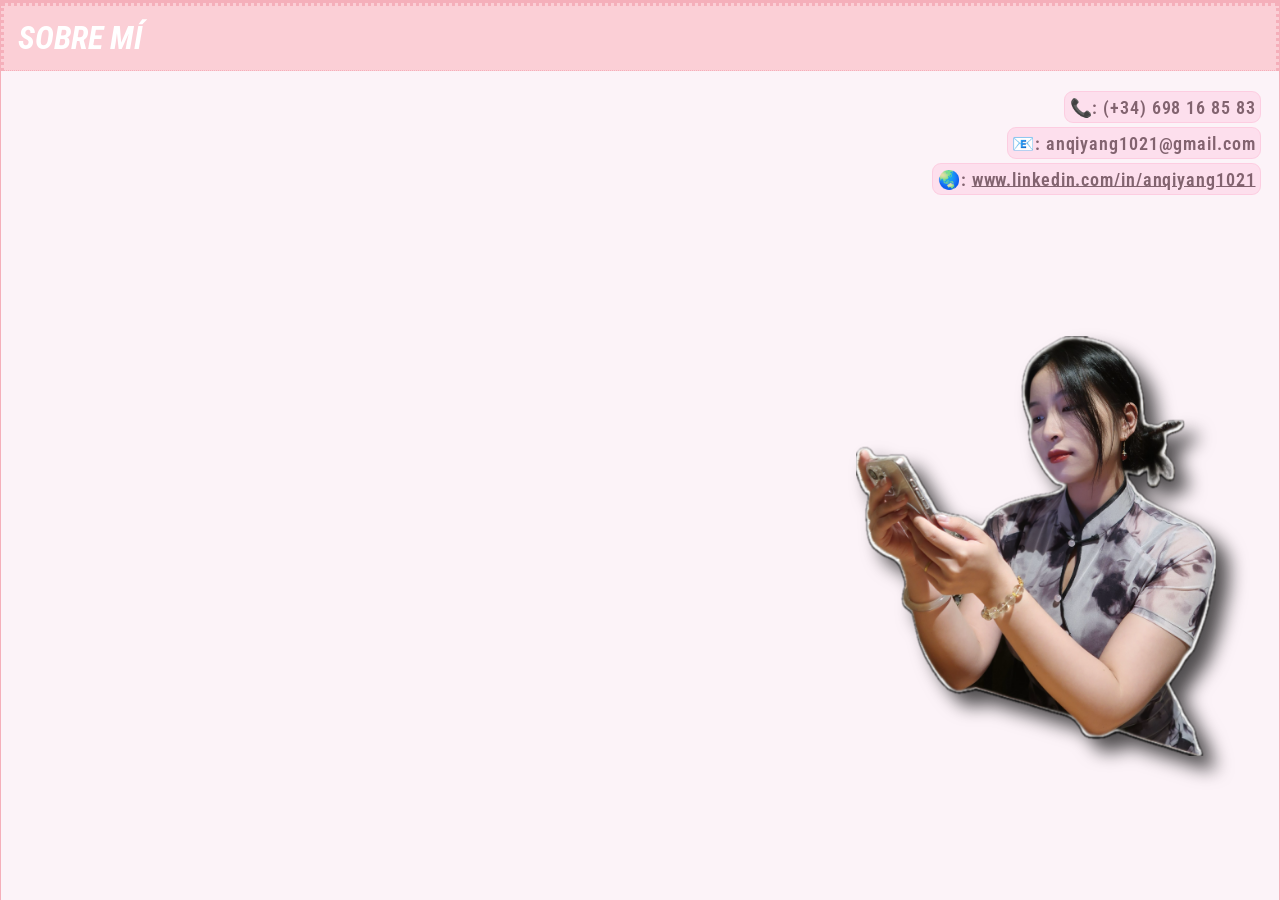
==== personal.profile.html @ 7064bcaa "first commit" ====
<!DOCTYPE html>
<html lang="en">
<head>
	<meta charset="UTF-8">
  <meta name="viewport" content="width=device-width, initial-scale=1.0">
  <title>Anqi Yang</title>

	<link rel="preconnect" href="https://fonts.googleapis.com">
	<link rel="preconnect" href="https://fonts.gstatic.com" crossorigin>
	<link href="https://fonts.googleapis.com/css2?family=Roboto+Condensed:ital,wght@0,100..900;1,100..900&display=swap" rel="stylesheet">
	<link rel="preconnect" href="https://fonts.googleapis.com">
	<link rel="preconnect" href="https://fonts.gstatic.com" crossorigin>
	<link href="https://fonts.googleapis.com/css2?family=DM+Serif+Text:ital@0;1&family=Roboto+Condensed:ital,wght@0,100..900;1,100..900&display=swap" rel="stylesheet">

	<link rel="stylesheet" href="styles/general.css">
	<link rel="stylesheet" href="styles/sidebar.css">
	<link rel="stylesheet" href="styles/sobremí.css">
	<link rel="stylesheet" href="styles/educación.css">
	<link rel="stylesheet" href="styles/experiencia.css">
	<link rel="stylesheet" href="styles/escritos.css">
	<link rel="stylesheet" href="styles/extraescolares.css">
	<link rel="stylesheet" href="styles/idiomas.css">
	<link rel="stylesheet" href="styles/skills.css">
	<link rel="stylesheet" href="styles/hobbies.css">
</head>

<body>
 <!--  
	<div class="sidebarcontainer"> 
		<div class=" sidebar">
			<div class="apartados">
				<a href="#me"> 
					<button>Sobre mí</button>
				</a>
			</div>
			
			<div class="apartados">
				<a href="#educación">
					<button>Formación académica</button>
				</a>
			</div>
				
			<div class="apartados">
				<a href="#idiomas">
					<button>Idiomas</button>
				</a>
			</div>	
				
			<div class="apartados">
				<a href="#experiencia">
					<button>Experiencia laboral</button>
				</a>
			</div>
				
			<div class="apartados">
				<a href="#trabajos">
					<button>Trabajos académicos</button>
				</a>
			</div>
				
			<div class="apartados">
				<a href="#actividades">
					<button>Actividades</button>
				</a> 
			</div>

			<div class="apartados">
				<a href="#hobbies">
					<button>Hobbies</button>
				</a> 
			</div>
		</div>
	</div>
	-->

	<div class="content"> 
		<div>
			<div class="header" id="me"> 
				SOBRE MÍ
			</div>

			<div class="yo">
				<div class="contact">
					<span class="contactBorder">📞: (+34) 698 16 85 83</span> 
					<br> <span class="contactBorder">📧: anqiyang1021@gmail.com</span> 
					<br> <span class="contactBorder">🌏: <a href="www.linkedin.com/in/anqiyang1021" target="_blank" class="colorLink">www.linkedin.com/in/anqiyang1021</a></span>
				</div>
		
				<div class="presentación">
					<div class="saludos">
						<div class="saludo">¡Hola! Soy Anqi Yang.</div>

						<div class="saludo">Actualmente, estoy estudiando en la Universidad de Barcelona el doble grado de ADE y DERECHO.</div>

						<div class="saludo">Tengo un especial interés por el mundo de la consultoría estratégica...</div>

						<div class="saludo">...en búsqueda de práctica de verano en alguna consultoría de Barcelona o Madrid...</div>
					</div>
					
					<div> 
						<img src="img/selfie.png" class="selfie">
					</div> 
				 
				</div>

			</div>
			 
		</div>

		<div>
			<div class="header" id="educación"> 
				FORMACIÓN ACADÉMICA
			</div>

			<div class="formación">
				<div class="UB"> 
					<div class="logo"> 
						<img src="img/logo UB.jpg" class="logoUB">
					</div>
			
					<div class="preview"> 
						<p class="title">
							UNIVERSIDAD DE BARCELONA
						</p>

						<p class="año"> 
							Septiembre 2022 - presente &#124; Barcelona, España
						</p>

						<p class="descripción"> 
							Doble grado de Administración de Empresas y Derecho.
						</p>

						<p class="logros"> 
							&#183; <span class="negrito">Matrícula de Honor</span> en Sociología. 
							<br> &#183; <span class="negrito">Sobresaliente</span> en Derecho de la Empresa y del Mercado, Recursos Humanos y Estadística II.
						</p>
					</div>
				</div>
				
				<div class="Eirís">
					<div class="logo"> 
						<img src="img/logo Eirís.jpg" class="logoEirís">
					</div>

					<div class="preview"> 
						<p class="title">
							COLEGIO INTERNACIONAL EIRÍS
						</p>

						<p class="año"> 
							Septiembre 2020 - Junio 2022 &#124; La Coruña, España
						</p>

						<p class="descripción"> 
							Bachillerato Internacional: Gestión empresarial (NS)
						</p>

						<p class="logros"> 
							&#183; Media ponderada de bachillerato: <span class="negrito">9,5/10</span>.
							<br> &#183; Calificación final del BI: <span class="negrito">40/45</span>.
						</p>
					</div>
				</div>
			</div>  
		</div>
		 
		<div>
			<div class="header" id="experiencia"> 
				EXPERIENCIA LABORAL
			</div>

			<div class="prácticas">
				<div class="work"> 
					<div class="job">
						<div class="encabezado">
							<img src="img/machi-logo.png" class="logo-machi">

							<div>
								<p class="title2">
								AUTÓNOMO DE BAZAR ORIENTAL
								</p>

								<p class="año">
									Agosto 2025 - Septiembre 2025 &#124; Arteixo, España
								</p>
							</div>

						</div>
						 
						<div class="preview-lab">
							<p class="descripción2">
								Asesora de tienda (jornada completa).
							</p>

							<p class="actividad">
								Fui responsable de la atención al cliente, gestión de caja y reposición de mercancía.
							</p>
						</div>

					</div>

					<div class="job">
						<div class="encabezado">
							<img src="img/machi-logo.png" class="logo-machi">

							<div>
								<p class="title2">
									MACHI MACHI
								</p>

								<p class="año">
									Septiembre 2024 - Noviembre 2024 &#124; Barcelona, España
								</p>

							</div>

						</div>

						<div class="preview-lab">
							<p class="descripción2">
								Dependienta y barista (jornada parcial).
							</p>

							<p class="actividad">
								Desempeñé las funciones de toma de comandas, atención al cliente, gestión del cobro y encargada de preparar las bebidas.
							</p>	 
						</div>
					</div>

				</div>

				 
				<div class="work">  
					<div class="job">
						<div class="encabezado">
							<img src="img/[base64].jpg" class="logo-trad">

							<div>
								<p class="title2">
									TRADUCTORA CHINO-ESPAÑOL
								</p>

								<p class="año">
									2023 – 2024 &#124; Barcelona, España
								</p>

							</div>

						</div>

						<div class="preview-lab">
							<p class="descripción2">
								Traductora y asistente en trámites diarios para emigrantes chinos (en mi tiempo libre).
							</p>	

							<p class="actividad">
								Ofrecí servicios de traducción en citas médicas, trámites bancarios, reuniones escolares, actos de compraventa de automóviles e inmuebles, etc.
							</p>
						</div>
					</div>	 

					<div class="job">
						<div class="encabezado">
							<img src="img/educacion-maestro-escuela-ilustracion-conocimiento-diseno-conceptual-feliz-libro-clase-vectorial_1013341-197085.jpg" class="logo-profe">

							<div>
								<p class="title2">
									PROFESORA DE ESPAÑOL
								</p>

								<p class="año">
									2023 – 2024 &#124; Barcelona, España
								</p>
							</div>

						</div>
 
						<div class="preview-lab">
							<p class="descripción2">
								Profesora de gramática y vocabulario básico de español (en mi tiempo libre).
							</p>

							<p class="actividad">
								Impartí clases de español a niños de primaria, recién llegados de China.
							</p>
						</div>
				
					</div>

				</div>
			</div>  
		</div>

		<div>
			<div class="header" id="trabajos"> 
				TRABAJOS ACADÉMICOS
			</div>
			<div class="pdf">  

				<!-- Tab links -->
				<div class="tab">
					<button class="tablinks" onclick="openWork(event, 'cotti')">Cotti Coffee</button>
					<button class="tablinks" onclick="openWork(event, 'ichiban')">Ichiban Ramen & Street Food</button>
					<button class="tablinks" onclick="openWork(event, 'starbucks')">Starbucks</button>
				</div>

				<!-- Tab content -->
				<div id="cotti" class="tabcontent">
					<h3 class="name">Cotti Coffee llega a España</h3>

					<div class="Work">
						<img src="img/Cotti Coffee.png" class="portal">

						<div class="identificación2">
							<span class="bold">Autores: </span> Xixi Tang, Xinyi Xu y Anqi Yang.
							<br> <span class="bold">Asignatura:</span> Dirección Estratégica
							<br> <span class="bold">Profesora:</span> 
							<br> <span class="bold">Año: </span> Diciembre 2025
							<br> <span class="bold">Calificación: </span> 10/10
							<br> <span class="bold">Textos completos en PDF: </span> 

							<div class="link">
								<a href="pdf/COTTI COFFEE LLEGA A ESPAÑA.pdf" target="_blank" class="colorLink">1. Caso: Cotti Coffee llega a España + Preguntas</a>
							</div>

							<div class="link">
								<a href="pdf/RÚBRICA Y SOLUCIÓN COTTI COFFEE-2.pdf" target="_blank" class="colorLink">2. Rúbrica + Bibliografía</a>
							</div>
							 
						</div>
					</div>

					<div class="notes">
						<span class="bold">Propuesta del caso: </span> 
						COTTI COFFEE consiguió abrir en tan solo el primer año desde su fundación 6.000 puntos de venta, principalmente, por franquicias. Sin embargo, a partir de 2024 se fueron cerrando progresivamente muchas de sus franquicias y se rumoreaba también que la empresa entraría en quiebra al acabar el año. En una situación tan crítica como esta, salieron beneficiados de los descuentos que ofrecían diversas plataformas de delivery chinas a sus consumidores, siendo estos descuentos coste cero para COTTI COFFEE. Actualmente, la alta dirección propone un nuevo sistema de franquicia: establecer una “sección” de COTTI COFFEE en tiendas de conveniencia, y están planteando también expandirse a mercados occidentales.

						<br> <br> <span class="bold">Justificación de la elección:</span>
						Decidimos escoger esta empresa porque el tema salió en un episodio de un Podcast titulado “La guerra del café 2025” (咖啡战争 2025). En ese Podcast salieron datos muy interesantes sobre COTTI COFFEE: uno, ese descuento que ofrecían las plataformas de delivery supuso la salvación de COTTI COFFEE; y dos, el nuevo sistema de franquicia permitió a COTTI COFFEE restablecer cierta reputación, pues consiguieron “tener 10.000 puntos”, y ese fue el mensaje con el que quisieron impactar al público intentando así cesar el rumor de su quiebra, pero muchos de ellos eran realmente “secciones” en tiendas de conveniencia.

					</div>
					 
				</div>

				<div id="ichiban" class="tabcontent">
					<h3 class="name">La creación de un Sistema de Cola Virtual (SCV) con ChatGPT-4 para Ichiban Ramen & Street Food</h3>
					
					<div class="Work">
						<img src="img/Ichiban.png" class="portal">

						<div class="identificación2">
							<span class="bold">Autores: </span> Xinlei Chen, Anna Doris Villegas Alegre, Aina Fernández García y Anqi Yang.
							<br> <span class="bold">Asignatura:</span> Marketing Estratégico (F1)
							<br> <span class="bold">Profesor:</span> Rubén Huertas
							<br> <span class="bold">Año: </span> Mayo 2025
							<br> <span class="bold">Calificación: </span> Escrito: 9/10; Presentación oral: 7/10; Media: 8/10
							
							<div class="link">
								<a href="pdf/ICHIBAN RAMEN-2.pdf" target="_blank" class="colorLink">1. Plan de Marketing para Ichiban Ramen & Street Food</a>
							</div> 

							<div class="link">
								<a href="pdf/Esquema-Ichiban.pdf" target="_blank" class="colorLink">2. Esquema inicial</a>
							</div>
						</div>
					</div>

					<div class="notes">
						<span class="bold">Observaciones: </span> 

						En este proyecto teníamos que emplear la IA, que de algún modo pudiera ayudar a una empresa de nuestro entorno a resolver un problema/dificultad que pudiera tener en ese momento.

						<br> <br> Nosotros, en vez de realizar algún cartel publicitario u otro medio de comunicación visual para promociar la empresa, nos hemos comprometido a hacer más creativo, y así surgió el SCV.

						<br> <br> Realizar la página web no fue realmente fácil, pues ninguno de nosotros teníamos conocimiento alguno de programación, y aunque se decidió usar el ChatGPT-4, se hicieron muchas pruebas y error
					</div>

				</div>

				<div id="starbucks" class="tabcontent">
					<h3 class="name">Starbucks</h3>
					
					<div class="Work">
						<img src="img/Starbucks.png" class="portal">

						<div class="identificación2">
							<span class="bold">Autora: </span> Anqi Yang
							<br> <span class="bold">Asignatura:</span> Gestión Empresarial (NS)
							<br> <span class="bold">Profesor:</span> Daniel Couto
							<br> <span class="bold">Año: </span> 2020 - 2022
							<br> <span class="bold">Calificación: </span> C

							<div class="link">
								<a href="pdf/MONOGRAFIA-Starbucks.pdf" target="_blank" class="colorLink">1. Monografía: La importancia de la gestión de cambio para la adaptación de Starbucks Corporation al Covid-19.</a>
							</div> 

						</div>
					</div>

					<div class="notes">
						<span class="bold">Observaciones: </span> 
					</div>

				</div>
			</div> 
		</div>

		<div>
			<div class="header" id="actividades"> 
				ACTIVIDADES EXTRAESCOLARES
			</div>

			<div class="actividades">
				<div class="extraescolar">
					<div class="actividadesLogo">
						<div>
							<img src="img/StartUB-Universitat-Barcelona.png" class="logo-startub">
						</div>
						
						<div>
							<img src="img/logo-unec-ub (1).png" class="logo-unecub">
						</div>
					</div>

					<div class="preview-act">
						<p class="title">
							University Nacional Entrepreneurship Competition (UNEC-UB)
						</p>

						<p class="año">
							19 febrero 2026 &#124; Barcelona, España
						</p>

						<p class="descripción2">
								Miembro del equipo “Share Bites”. 
							</p>

							<p class="actividad">
								&#183; Propuse la idea de negocio de crear una aplicación móvil en la cual permita a los particulares transaccionar los restos de productos alimenticios, que cumplan una serie de medidas de higiene y seguridad alimentaria.
								<br> &#183; Hice la labor fundamental de revisar toda la normativa relacionada con la comercialización de productos alimenticios para analizar la viabilidad de nuestra idea de negocio.
								<br> &#183; He colaborado con el resto del equipo en la investigación del mercado y presentación final del modelo de negocio.
							</p>	 
					</div>
				</div>

				<div class="extraescolar">
					<div class="actividadesLogo">
						<div>
							<img src="img/StartUB-Universitat-Barcelona.png" class="logo-startub">
						</div>
						
						<div>
							<img src="img/EIT-HEALTH-LOGO.png" class="logo-eit">
						</div>
					</div>

					<div class="preview-act">
						<p class="title">
							Innovation Day (iDay)
						</p>

						<p class="año">
							12 noviembre 2025 &#124; Barcelona, España
						</p>

						<p class="descripción2">
								Miembro del equipo “Samurai”.
							</p>

							<p class="actividad">
								&#183; Hemos propuesto un sistema de scoring con cancelación automática de citas, con el fin de penalizar aquel que no hace un uso responsable de los servicios de salud públicos.
								<br> &#183; En respuesta al reto propuesto por el Institut Català de la Salut (ICS), he aportado tanto la perspectiva del usuario como la de la Administración pública, para terminar de perfilar la solución a proponer.
								<br> &#183; He aportado mis conocimientos jurídicos a los que se tuvieron en cuenta a la hora de establecer la penalización del comportamiento irresponsable.
							</p>	 
					</div>
				</div>
				
				<div class="extraescolar">
					<div class="actividadesLogo">
						<div>
							<img src="img/esade-logo.png" class="logo-esade">
						</div>
						 
						<div>
							<img src="img/cuatrecasas-logo.png" class="logo-cuatrecasas">
						</div>
					</div>

					<div class="preview-act">
						<p class="title">
							The MUA Challenge (Máster Universitario en Abogacía y Procura)
						</p>

						<p class="año">
							1 marzo 2025 &#124; Barcelona, España
						</p>

						<p class="descripción2">
								Miembro del equipo “Clyneon Advocates”. 
							</p>

							<p class="actividad">
								&#183; Desempeñé el rol de abogada defensora (en la fase del interrogatorio de partes y peritos) en un litigio civil-mercantil sobre si las imágenes creadas con ChatGPT pueden tener protección legal.
								<br> &#183; He contribuido en la búsqueda de jurisprudencia y formulación de argumentos jurídicos de defensa.
							</p>	
					</div>
				</div>
			</div>
		</div>  

		<div>
			<div class="header" id="idiomas"> 
				IDIOMAS
			</div>

			<div class="idiomas"> 
				<div class="idiomas-grid">
					<div class="china">
						<img src="img/Flag_of_the_People's_Republic_of_China.svg.png">

						<div class="nivel">
							Nativo
						</div>
						 
					</div>  

					<div class="flag">
						<div class="españa"></div>

						<div class="nivel">
							Nativo
						</div>
						 
					</div>

					<div class="inglaterra">
						<img src="img/Flag_of_the_United_Kingdom_(1-2).svg.webp">

						<div class="nivel">
							6/7 en BI
						</div>

					</div>  

					<div class="flag">
						<div class="francia"></div>

						<div class="nivel">
							B1
						</div>
						 
					</div>

					<div class="galicia">
						<img src="img/Flag_of_Galicia.svg.png">

						<div class="nivel">
							Celga 4
						</div>
					</div>

					<div class="flag">
						<div class="cataluña"></div>

						<div class="nivel">
							Básico
						</div>
						 
					</div>

				</div>

				<div class="explicación">
					<!-- Tab links -->
					<div class="tab">
						<button class="tablinks2" onclick="openLang(event, 'china')">中文</button>
						<button class="tablinks2" onclick="openLang(event, 'espanol')">Español</button>
						<button class="tablinks2" onclick="openLang(event, 'ingles')">English</button>
						<button class="tablinks2" onclick="openLang(event, 'frances')">Français</button>
						<button class="tablinks2" onclick="openLang(event, 'gallego')">Galego</button>
						<button class="tablinks2" onclick="openLang(event, 'catalan')">Català</button>
					</div>

					<!-- Tab content -->
					<div id="china" class="tabcontent2">
						<h3 class="name">Cotti Coffee llega a España</h3>

						<div class="Lang">
							<div class="identificación">
								 
							</div>
					
						</div>

					</div>

					<div id="espanol" class="tabcontent2">
						<h3 class="name">La creación de un Sistema de Cola Virtual (SCV) con ChatGPT-4 para Ichiban Ramen & Street Food</h3>
						
						<div class="Lang">
							<div class="identificación">

							</div>
						</div>
 
					</div>

					<div id="ingles" class="tabcontent2">
						<h3 class="name">Cotti Coffee llega a España</h3>

						<div class="Lang">
							<div class="identificación">
								 
							</div>
					
						</div>
						
					</div>

					<div id="frances" class="tabcontent2">
						<h3 class="name">Cotti Coffee llega a España</h3>

						<div class="Lang">
							<div class="identificación">
								 
							</div>
					
						</div>
						
					</div>

					<div id="gallego" class="tabcontent2">
						<h3 class="name">Cotti Coffee llega a España</h3>

						<div class="Lang">
							<div class="identificación">
								 
							</div>
					
						</div>
						
					</div>

					<div id="catalan" class="tabcontent2">
						<h3 class="name">Cotti Coffee llega a España</h3>

						<div class="Lang">
							<div class="identificación">
								 
							</div>
					
						</div>
						
					</div>
 
				</div>

			</div>
		</div>

		<div>
			<div class="header" id="skills"> 
				HABILIDADES PERSONALES
			</div>

			<div class="capacidades">
				<div class="bloque">
					<div class="bloqueTitle">
						HERRAMIENTAS TECNOLÓGICAS
					</div>

					<span class="skillTitle">
						Microsoft 365: 
					</span>
					
					<div class="skillDesc">&#183; Word/PowerPoint/Excel.</div> 

					<span class="skillTitle">
						Digitales
					</span>
					
					<div class="skillDesc">&#183; Canva y Prezi.</div> 

					<span class="skillTitle">
						Para análisis de datos:  
					</span>
					
					<div class="skillDesc">&#183; R-commander, Programa MicroEconometria&copy;UB y Gretl (en proceso).</div> 

					<span class="skillTitle">
						Para desarrollo web:
					</span>
					
					<div class="skillDesc">&#183; Visual Studio Code (HTML y CSS).</div> 
 
				</div>

				<div class="bloque">
					<span class="bloqueTitle">
					SOFT SKILLS
					</span>

					<span class="skillTitle">
					RESOLUCIÓN DE PROBLEMAS
					</span>

					<div class="skillDesc">
						<span>En el i-Day se ha aplicado un sistema de problema-solución que consistía en <span class="bold2"> proponer una idea innovadora que solucionase un problema al que se enfrenta toda la sociedad.</span> En nuestro caso, el reto del ICS era bastante complejo, teniendo en cuenta que la salud pública es un servicio público. Además, cada grupo social tiene diferentes razones y motivos por los cuales no terminan atendiando a las citas. Y la propia institución puso un límite y es que la propuesta no puede formar parte de la app de La Meva Salut.</span> 
					</div>

					<br> <span class="skillTitle">
						TRABAJO EN EQUIPO
					</span>

					<div class="skillDesc">
						<span>Actividades en equipo nunca faltaron en mi proceso de formación y es realmente satisfactoria cuando tu equipo no es simplemente un grupo de personas. Estas actividades me enseñaron a<span class="bold2">  colaborar con personas provenientes diferentes orígenes, a escuchar sus ideas, a resolver los conflictos y a conseguir de manera conjunta el objetivo principal.</span></span> 
					</div>

					<br> <span class="skillTitle">
						LIDERAZGO
					</span>

					<div class="skillDesc">
						<span> <span class="bold2"> Soy una persona con compromiso y flexible,</span> es decir, mi comportamiento varía en función de las necesidades del equipo al que pertenezco en cada momento. Puedo liderar un equipo sin dirección, pero también puedo ser un miembro que trabaja al unísono con el equipo.</span> 
					</div>
				</div>

				<div class="bloque">
					<span class="bloqueTitle">
					OTRAS HABILIDADES
					</span>

					<span class="skillTitle">
					ESPÍRITU EMPRENDEDOR
					</span>

					<div class="skillDesc">
						<span> 
						En UNEC-UB, teníamos bastante autonomía en cuanto a la ideación del <span class="italic">startup</span>, solo que tenía que ser una propuesta relacionada con los ODS de la ONU. Desde "ShareBits" hemos seguido la siguiente estructura: <span class="bold2"> <span class="italic">brainstorming</span> de posibles ideas de negocio, selección de una de ellas en función del criterio de "Novedad", estudio de su viabilidad en cuanto a las posibles restricciones legales, ideación del modelo de negocio y finalmente, una presentación pitc. </span> 
						<br> También tuve la oportunidad escuchar las experiencias emprendedoras y muy inspiradoras de Claudia Herrero (cofundadora dde Mycrospace), Iris Vilà y Eduard Lisbona (fundadores de UGECE Agency), Carles García (directos y fundador de Scaleupventas) y Josep Coll (fundador de Red Points y cofundador de Repscan).</span> 
					</div>
					
					<br> <span class="skillTitle">
						CAPACIDADES DE ANÁLISIS
					</span>

					<div class="skillDesc">
						<span>Tanto en las actividades y proyectos en los que he participado como en los trabajos académicos, demuestran mis capacidades de análisis de datos, que es <span class="bold2">base fundamental para la toma de decisiones racionales.</span></span> 
					</div>
				</div>
				 
			</div> 

		</div> 

		<div>
			<div class="header" id="hobbies"> 
				HOBBIES
			</div>

			<div class="hobbies">
				<div class="subHobbies">
					<div class="dancer">💃</div>

					<div class="hobbyName" id="danza">
						DANZA
					</div>

				</div>

				<div class="subHobbies">
					<div>
						<img src="img/caligrafía.png" class="caligrafía">
					</div>

					<div class="hobbyName" id="caligrafía">
						CALIGRAFÍA CHINA
					</div>
					 
				</div>

				<div class="subHobbies">
					<div class="photo">
						<div class="camera">📷</div>
						<div class="cameraflash">📸</div>
					</div>

					<div class="hobbyName" id="foto">
						FOTOGRAFÍA
					</div>
				</div>

				<div class="hobbyDesc">
					<div class="hobbyEnca">
						BALLET 
					</div>

					<div class="hobbyText">
						<span class="subtitle">Años:  </span> 2012-2019 (7-8 años aprox.) 

						<br><span class="subtitle">Lugar:</span> Escuela Cinderella (Arteixo).

						<br><span class="subtitle"> Actividades realizadas: </span> 
						
						<div>
							<span class="hobbyText">&#183; Exámenes de la Royal Academy of Dance.</span> 
						</div>
						<div>
							<span class="hobbyText"> &#183; Coreografías para la Gala de Navidad y otros eventos.</span>
						</div>
						<div>
							<span class="hobbyText"> 	&#183; Competiciones y workshops en Lalín.</span>
						</div>
					</div>

					<div class="hobbyEnca">
						<br> BAILE MODERNO
					</div>

					<div class="hobbyText">
						<span class="subtitle">Años:  </span> 1-2 años aprox. 

						<br><span class="subtitle">Lugar:</span> Actividad extraescolar del ayuntamiento (Arteixo).

						<br><span class="subtitle"> Actividades realizadas: </span> 
						
						<div>
							<span class="hobbyText">&#183; Coreografías de multiples estilos: hip-hop, jazz, funk, k-pop, etc.</span> 
						</div>
					</div>

					<div class="hobbyEnca">
						<br> JAZZ, URBAN y K-POP
					</div>
			 
					<div class="hobbyText">
						<span class="subtitle">Años:  </span> 2022-2025 (2-3 años aprox.) 

						<br><span class="subtitle">Lugar:</span> <a href="https://www.instagram.com/j6dance?igsh=dW51dzR4MDJoZHlo" target="_blank" class="colorLink">J6 DANCE STUDIO</a>(BARCELONA).

						<br><span class="subtitle"> Actividades realizadas: </span> 
						
						<div>
							<span class="hobbyText">&#183; Coreografías cortas + grabación del resultado final.</span> 
						</div>
						<div>
							<span class="hobbyText"> &#183; Covers de coreografías de canciones de K-pop.</span>
						</div>
					</div>
				</div>

				<div class="hobbyDesc">
					<div class="hobbyEnca">
						CALIGRAFÍA CHINA
					</div>

					<div class="hobbyText">
						<span class="subtitle">Años:  </span> 2024-presente

						<br><span class="subtitle">Lugar:</span> <a href="https://www.instagram.com/huifentdcc?igsh=bGZyNWh4bTVpOGlp" target="_blank" class="colorLink">HUIFENG CALLIGRAPHY STUDIO</a> (BARCELONA).

						<br><span class="subtitle">Página web:  </span> 
						<div>
							<a href="https://www.huifengcalligraphy.com" target="_blank" class="colorLink">huifengcalligraphy.com</a>
						</div> 

						<span class="subtitle"> Actividades realizadas: </span> 
						
						<div>
							<span class="hobbyText">&#183; Clases de caligrafía de escritura regular (楷书, kǎi-shū).</span> 
						</div>

						<div>
							<span class="hobbyText">&#183; Escribir coplas o pareados: Coplas del Año Nuevo Chino (春联, chūn-lián). </span> 
						</div>
					</div>
				</div>

				<div class="hobbyDesc">
					<div class="hobbyEnca">
						FOTOGRAFÍA
					</div>

					<div class="hobbyText">
						<span class="subtitle">Años:  </span> 2025-presente

						<br><span class="subtitle"> Dispositivos: </span> 
						
						<div>
							<span class="hobbyText">&#183; Cámara mirrorless: Fujifilm X-S10.</span> 

							<br> <span class="hobbyText">&#183; Cámaras digitales (ccd y compactas): Canon g7x2, Canon ixus, Olympus y Casio.</span> 

							<br> <span class="hobbyText">&#183; Cámaras instantáneas de Fujifilm.</span> 

							<br> <span class="hobbyText">&#183; Cámara analógica réflex: Voigtländer Bessamatic.</span> 
						</div>

						<br><span class="subtitle">Motivación:</span> 
						 En verano de 2024 decidí buscar a  fotógrafas-universitarias de cada ciudad de China a la que visitaba para que me tomaran unas fotos de recuerdo, ya que yo misma era pésima en eso.
						
						<br> <br> Me impresionó la profesionalidad de una que había conocido en HangZhou (杭州). Trajo varios dispositivos para elegir, me enseñaba poses, me motivaba para que me sintiera lo más cómoda posible... 

						<br> <br> En fin, un servicio y unas fotos de calidad, incluso mejores que algunas agencias de la zona. 

						<br> <br> Me enamoré de su cámara Fujifilm X-S10 que, desgraciadamente, ya estaba descatalogada, pero en 2025 tuve la oportunidad de comprármela de segunda mano. 
						
						<br> <br> Y así empecé con la fotografía. 
 
					</div>
				</div>
				 

			</div> 

		</div> 

	</div>


	<script src="tabs.js">
	
	</script>
  	
</body>
</html>
---- styles/general.css ----
body {
	margin: 0px;  /* removes default style */
	box-sizing: border-box;
}

* {font-family: Roboto Condensed}

p {margin: 0px;}
---- styles/sidebar.css ----
.sidebarcontainer {
  display: flex;
	flex-shrink: 0;  /* makes sure that content is not cut off in a smaller browser window */
}

.sidebar {
	display: flex; 
	flex-direction: column;
	justify-content: space-between;
	right: 0; 
	top: 0; 
	bottom: 0; 
	width: 100px; 
	position: fixed;
	}

	.apartados {
		flex: 1; /* Take up the remaining space */
	}

	.sidebar div button {
		border: 0; 
		width: 100%; 
		height: 100%;
		background-color: rgb(251, 207, 214);
		font-size: 18px;
		font-weight: 500;
		color: white;
	}

	.sidebar button:hover {
		background-color: rgb(250, 179, 191);
		transition: 0.15s;
	}
---- styles/sobremí.css ----
.header {
  background-color: rgb(251, 207, 214);
  color: white;
  padding: 1.5vh; 
  font-size: 3.5vh;
  font-weight: 700;
  font-style: oblique;
  border-color: rgb(245, 175, 186); 
  border-style: dotted; 
  border-bottom-width: 1px;
}

/*
.content {
  padding-right: 100px;
	}
*/

.content {
  width: 100%;
  height: 100vh;
  overflow-y: scroll;
  scroll-snap-type: y mandatory; 
  
}

.content > div {
  min-height: 100vh;
  scroll-snap-align: start;
  display: flex;
  flex-direction: column;
  background-color: rgb(252, 243, 248);
  border-color: rgb(245, 175, 186); 
  border-style: solid; 
  border-left-width: 0.5px; 
  border-right-width: 0.5px;
}


.presentación, 
.formación,
.idiomas,
.skills,
.hobbies {
  padding: 1vh 2vh;
}

/* CSS presentación */

.yo {
  display: flex;
  flex-direction: column;
  justify-content: center;
}
.presentación {
  display: flex;
  justify-content: space-between;
  align-items: center;
  height: 72vh;
}

.saludos {
  flex: 1; 
  position: relative; 
  display: flex;
  flex-direction: column;
  justify-content: center;
  align-items: center;
}
 
.saludo {
  text-align: center;
  position: absolute;
  color:rgb(251, 140, 182);
  font-weight: 400;
  font-family: DM Serif Text;
  font-style: italic;
  word-spacing: 2vh;
  animation: aparecer 10s infinite;
  font-size: 9vh;
  opacity: 0;
  margin-left: 3vh;
  margin-right: 3vh;
}
 
.saludo:nth-child(1) { animation-delay: 0s; }
.saludo:nth-child(2) { animation-delay: 2.5s; }
.saludo:nth-child(3) { animation-delay: 5s; }
.saludo:nth-child(4) { animation-delay: 7.5s; }

@keyframes aparecer {
  0%  { opacity: 0; }
  5%  { opacity: 1; }
  10% { opacity: 1; }
  20% { opacity: 1; }
  28% { opacity: 0; }
  60% { opacity: 0; }
  100% { opacity: 0; }
}

.contact {
  font-size: 2vh;
  color: rgb(130, 99, 111);
  font-weight: 600;
  letter-spacing: 0.1vh;
  text-align: right;
  line-height: 4vh;
  margin: 2vh; 
}

.contactBorder{
  border-width: 0.2vh;
  border-style: solid;
  border-radius: 1vh;
  border-color: rgba(251, 140, 183, 0.22);
  background-color: rgba(251, 140, 183, 0.188);
  padding: 0.5vh;

}

.selfie {
  width: 40vh; 
  margin-right: 5vh;
  filter: drop-shadow(1.5vh 1.5vh 1vh rgba(0, 0, 0, 0.688));
}

@media (max-width: 600px) {
  .selfie {
    width: 30vh; 
    margin-top: 2vh;
    margin-bottom: 2vh;
  }

  .saludo {
    font-size: 3.2vh;
    width: 40vh;
  }

  .presentación {
    flex-direction: column;
  }

  .contact {
    font-size: 1.6vh;
  }
  
}
---- styles/educación.css ----
/* CSS educación */

.formación {
  display: flex;
  flex-direction: column;
  justify-content: center;
  align-items: center;
  vertical-align: middle;
  text-align: center;
}

.UB, 
.Eirís {
  display: flex;
  flex-direction: column;
  justify-content: center;
  align-items: center;
  padding: 2vh 2vh; 
}

.preview {
  display: inline-block;
  padding-top: 2vh;
  min-width: 80vh;
}

.logo {
  display: inline-block;
  align-items: center;
}

.logoUB,
.logoEirís {
  width: 10vh;
  border-radius: 20px;
}

.title {
  font-weight: 700; 
  font-size: 3vh;
  margin-bottom: 2vh;
}

.año {
  font-style: italic;
  font-size: 2vh; 
  margin-bottom: 6px;
  color: rgb(130, 99, 111);
}

.descripción {
  font-size: 2.5vh; 
  font-weight: 500;
  color: rgb(247, 133, 178);
  background-color: rgb(249, 219, 231); 
  border-radius: 6px;
  margin-bottom: 2vh;
  padding: 2vh 2vh;
  margin-top: 2vh; 
}

.logros {
  background-color: rgb(249, 219, 231); 
  border-radius: 6px;
  margin-bottom: 2vh;
  font-size: 2.2vh; 
  font-weight: 400;
  color: rgb(130, 99, 111);
  padding: 1vh;
}

.negrito {
  font-weight: 600;
}

@media (max-width: 600px) {
  .preview {
    min-width: 38vh;
}  
}
---- styles/experiencia.css ----
/* CSS experiencia laboral */

.prácticas {
  display: flex;
  flex-direction: column;
  justify-content: space-evenly;
  align-items: center;
  min-height: 100vh; 

}

.encabezado {
  display: flex;
  justify-content: flex-start;
  align-items: flex-start;
  vertical-align: top;
  margin-top: 2vh;
}

.job {
  text-align: left;
  padding-left: 3vh;
  padding-right: 3vh;
  padding-bottom: 3vh;
  display: flex;
  flex-direction: column;
  justify-content: flex-start;
}


.work {
  display: flex;
  flex-direction: column;
  justify-content: space-between;
  align-items:left;
}
  

.logo-machi {
  width: 9vh;
  display: inline-block;
  padding-right: 2vh;
 
}

.logo-profe {
  width: 12vh;
  display: inline-block;
  border-radius: 40px;
  mix-blend-mode: multiply;
}

.logo-trad {
  width: 12vh;
  display: inline-block;
  border-radius: 40px;
  mix-blend-mode: multiply;
}

.preview-lab {
  vertical-align: top;
  flex: auto;
  max-width: 90vh;
}

.title2 {
  font-weight: 700; 
  font-size: 3vh;
  margin-bottom: 1vh;
}

.descripción2{
  font-size: 2vh; 
  font-weight: 500;
  color: rgb(247, 133, 178);
  background-color: rgb(249, 219, 231); 
  border-radius: 6px;
  margin-bottom: 2vh;
  padding: 1vh 1vh;
  margin-top: 2vh; 
}

.actividad {
  background-color: rgb(249, 219, 231); 
  border-radius: 6px;
  padding: 1vh 1vh;
  font-size: 2vh; 
  font-weight: 400;
  color: rgb(130, 99, 111);
  text-align: justify;
  text-justify: inter-word;
}

@media (max-width: 600px) {
  .prácticas {
    flex-direction: column;
}  
}
---- styles/escritos.css ----
.pdf {
  height: auto; 
}

.tablinks {
  font-size: 2vh;
  color: rgb(251, 140, 183);
  font-weight: 700;
  word-spacing: 0.2vh;
  letter-spacing: 0.25vh;
}

.name {
  color: rgb(130, 99, 111);
  font-size: 3vh;
  text-decoration: underline;
  font-style: italic;
  text-align: justify;
  text-justify: inter-word;
}

.bold {
  color: rgb(83, 62, 70);
  font-size: 2.5vh;
  font-weight: 500;
}

.identificación2 {
  color:rgba(86, 66, 74, 0.62);
  font-weight: 700;
  margin-left: 3vh; 
  letter-spacing: 0.15vh;
  line-height: 4vh;
  text-align: justify;
  text-justify: inter-word; /*sin el text-align no funciona*/
}

.portal {
  width: 30vh;
  margin-bottom: 2vh;
}

.Work {
  display: flex;
  justify-content: flex-start;
  align-items: start;
}

.link {
  color:rgb(130, 99, 111);
  margin-left: 3vh;
  font-size: 2vh;
}

.notes {
  color:rgb(126, 88, 103);
  text-align: justify;
  text-justify: inter-word;
  font-size: 2.5vh;
  padding-bottom: 2vh;
}

.colorLink {
  color:rgb(130, 99, 111);
}

/* Style the tab */
.tab {
  overflow: hidden;
  border: 0.3vh solid rgba(245, 175, 185, 0.206);
  background-color: rgba(251, 140, 183, 0.22);
  padding-top: 1vh; 
  padding-left: 1vh;
}

/* Style the buttons that are used to open the tab content */
.tab button {
  background-color: inherit;
  float: left;
  border: none;
  outline: none;
  cursor: pointer;
  padding: 1vh 2vh;
  transition: 0.3s;
  border-top-left-radius: 2vh;
  border-top-right-radius: 2vh;

}

/* Change background color of buttons on hover */
.tab button:hover {
  background-color: rgba(251, 140, 183, 0.378);
  box-shadow: 0 1vh 2vh 0 rgba(251, 140, 183, 0.858)
}

/* Create an active/current tablink class */
.tab button.active {
  background-color: rgba(248, 172, 201, 0.109);
}

/* Style the tab content */
.tabcontent {
  display: none;
  padding: 1vh 3vh;
  border: 1px solid rgba(248, 172, 201, 0.076);
  border-top: none;
  height: fit-content; 
}

/*Full page tabs*/
#cotti {background-color: rgba(248, 172, 201, 0.109); display: flex;}
#ichiban {background-color: rgba(248, 172, 201, 0.109); display: flex;}
#starbucks {background-color: rgba(248, 172, 201, 0.109); display: flex;}

@media (max-width: 600px) {
  .tab {
    display: flex;
    flex-direction: column;
  }

  .Work {
    flex-direction: column;
    align-items:center;
}

  .notes {
    margin-top: 2vh;
    font-size: 2.5vh;
  }

  .identificación2 {
    font-size: 2.2vh;
    margin-left: 0; 
  }

  .name {
    text-align: center;
  }

  #cotti,
  #ichiban, 
  #starbucks {
    justify-items: center;
  }
}
---- styles/extraescolares.css ----
/* CSS actividades */ 

.actividades {
  display: flex;
  justify-content: center;
  align-items: center;
  flex-shrink: initial;
  width: auto;
  height: auto;
  margin-top: 2vh;
  margin-bottom: 2vh;
}

.extraescolar {
  display: flex;
  flex-direction: column;
  justify-content: space-between;
  align-items: stretch;
  
}

.actividadesLogo {
  height: 24vh;
  display: flex;
  flex-direction: column;
  justify-content: center; 
  text-align: center; /*Centra un div horizontalmente */
  margin: 1vh 3vh; 
  background-color: rgb(249, 219, 231); 
  border-radius: 20px;
}

.preview-act {
  height: 98vh;
  text-align: center; /*Centra un div horizontalmente */
  margin: 1vh 3vh; 
  overflow: hidden;
  background-color: rgb(249, 219, 231);
  border-radius: 20px;
  padding: 2vh 2vh;
}

.logo-startub {
  width: 22vh; 
}

.logo-unecub {
  width: 22vh; 
  mix-blend-mode: multiply; 
}

.logo-eit {
  width: 22vh; 

}

.logo-esade {
  width: 22vh; 
  mix-blend-mode: multiply; /* Elimina el fondo blanco */
}

.logo-cuatrecasas {
  width: 25vh; 
  mix-blend-mode: multiply;
}
 
.descripción-act {
  font-size: 15px; 
  font-weight: 500;
  color: rgb(247, 133, 178);
}

@media (max-width: 600px) {
   .actividades {
    flex-direction: column;
   }

   .preview-act {
    height: max-content;
   }

   .año,
   .descripción2,
   .actividad {
    font-size: 2.5vh;
   }


}
---- styles/idiomas.css ----
/* CSS Idiomas */

.idiomas {
  display: flex;
  flex-direction: row;
  justify-content: space-between;
  align-items: top; 
  height: auto;
}

.idiomas-grid {
  display: flex;
  flex-direction: column;
  align-items: flex-start;
}

.flag,
.inglaterra, 
.china,
.galicia {
  margin: 2vh; 
}

.flag {
  display: flex;
  flex-direction: column;
  justify-content: center;
  align-items: center;
}

.china {
  display: flex;
  flex-direction: column;
  justify-content: center;
  align-items: center;
}

.inglaterra {
  display: flex;
  flex-direction: column;
  justify-content: center;
  align-items: center;
}

.galicia {
  display: flex;
  flex-direction: column;
  justify-content: center;
  align-items: center;
}

.china img {
  width: 12vh;
  height: 7.2vh;
}

.españa { 
  width: 12vh;
  height: 7.2vh;
  background: linear-gradient(#ae0d12 2.4vh, #fabe00 2.4vh 4.8vh, #ae0d12 4.8vh) 
}

.inglaterra img { 
   width: 12vh;
  height: 7.2vh;
}

.francia { 
  width: 12vh;
  height: 7.2vh;
  background: linear-gradient(to right, rgb(0, 0, 145) 4vh, rgb(255, 255, 255) 4vh 8vh, rgb(225, 0, 15) 8vh)
}

.galicia img { 
  width: 12vh;
  height: 7.2vh;
}

.cataluña {
  width: 12vh;
  height: 7.2vh;
  background: linear-gradient(rgb(252, 221, 9) 0.8vh, rgb(218, 18, 26) 0.8vh 1.6vh, rgb(252, 221, 9) 1.6vh 2.4vh, rgb(218, 18, 26) 2.4vh 3.2vh, rgb(252, 221, 9) 3.2vh 4vh, rgb(218, 18, 26) 4vh 4.8vh, rgb(252, 221, 9) 4.8vh 5.6vh, rgb(218, 18, 26) 5.6vh 6.4vh, rgb(252, 221, 9) 6.4vh 7.2vh) 
}


.nivel {
  font-size: 3vh;
  margin-top: 1vh; 
  min-width: 12vh;
  text-align: center;
  font-weight: 400;
  background-color: rgb(249, 219, 231); 
  border-radius: 6px;
  border-style: dashed;
  color: rgb(247, 133, 178);
}

.explicación {
  flex: 1; 
  margin: 2vh 0vh; 
  padding: 1vh;
  height: inherit; 
}



.tablinks2 {
  font-size: 2vh;
  color: rgb(251, 140, 183);
  font-weight: 700;
  word-spacing: 0.2vh;
  letter-spacing: 0.25vh;
  margin-bottom: -0.5vh ;
}

.name {
  color: rgb(130, 99, 111);
  font-size: 3vh;
  text-decoration: underline;
  font-style: italic;
  text-align: justify;
  text-justify: inter-word;
}

.bold {
  color: rgb(83, 62, 70);
  font-size: 2.5vh;
  font-weight: 500;
}

.identificación {
  color:rgba(86, 66, 74, 0.62);
  margin-left: 2vh;
  font-weight: 700;
  letter-spacing: 0.15vh;
  line-height: 4vh;
  text-align: justify;
  text-justify: inter-word; /*sin el text-align no funciona*/
}

.portal {
  width: 30vh;
  margin-bottom: 2vh;
}

.Lang {
  display: flex;
  justify-content: flex-start;
  align-items: start;
}

.link {
  color:rgb(130, 99, 111);
  margin-left: 3vh;
  font-size: 2vh;
}

.colorLink {
  color:rgb(130, 99, 111);
}

/* Style the tab */
.tab {
  overflow: hidden;
  border: 0.3vh solid rgba(245, 175, 185, 0.206);
  background-color: rgba(251, 140, 183, 0.22);
  margin: -1vh -2vh;
  padding-top: 1vh; 
  display: flex;
  
}

/* Style the buttons that are used to open the tab content */
.tab button {
  background-color: inherit;
  float: left;
  border: none;
  outline: none;
  cursor: pointer;
  padding: 2vh 2vh;
  transition: 0.3s;
  border-top-left-radius: 2vh;
  border-top-right-radius: 2vh;
  flex-shrink: 0; /*Prevent shrinking*/

}

/* Change background color of buttons on hover */
.tab button:hover {
  background-color: rgba(251, 140, 183, 0.378);
  box-shadow: 0 1vh 2vh 0 rgba(251, 140, 183, 0.858)
}

/* Create an active/current tablink class */
.tab button.active {
  background-color: rgba(248, 172, 201, 0.109);
}

/* Style the tab content */
.tabcontent2 {
  display: none;
  padding: 1vh 4vh;
  border: 1px solid rgba(248, 172, 201, 0.076);
  border-top: none;
  margin: 1vh -2vh; 
  height: max-content;
}

/*Full page tabs*/
#china {background-color: rgba(248, 172, 201, 0.109);}
#espanol {background-color: rgba(248, 172, 201, 0.109);}
#ingles {background-color: rgba(248, 172, 201, 0.109);}
#frances {background-color: rgba(248, 172, 201, 0.109);}
#gallego {background-color: rgba(248, 172, 201, 0.109);}
#catalan {background-color: rgba(248, 172, 201, 0.109);}
---- styles/skills.css ----
.bloque {
  display: flex;
  flex-direction: column;
  justify-content: center;
  align-items: flex-start;
  padding: 1vh 2vh;
  margin: 2vh; 
  letter-spacing: 0.15vh;
  border-width: 0.15vh;
  border-style: solid;
  border-radius: 2vh;
  background-color: rgba(248, 172, 201, 0.12);
  border-color: rgb(248, 172, 201);
  width: auto;
  height: auto;
 }

 .bloqueTitle {
  font-style: italic;
  color: rgba(248, 77, 143, 0.613);
  line-height: 4vh;
  margin-bottom: 3vh;
  font-size: 3vh;
  font-weight: 700;
  text-transform: uppercase;
  align-self: center; /* modificar align del elemento concreto */
 }

 .skillTitle {
  font-style: bold;
  color: rgb(105, 76, 87);
  line-height: 4vh;
  font-size: 2.5vh;
  font-weight: 600;
  text-transform: uppercase; /* poner mayúscula */
 }

 .skillDesc {
  color: rgb(130, 76, 97);
  line-height: 3vh;
  font-weight: 400;
  font-size: 2.2vh;
  padding-right: 1vh;
  padding-left: 1.5vh;
  text-align: justify;
  text-justify: inter-word;
 }

 .bold2 {
  font-weight: 800;
 }

 .italic {
  font-style: italic;
 }
---- styles/hobbies.css ----
/* CSS hobbies */

.hobbies {
  display: grid; 
  grid-template-columns: 1fr 1fr 1fr;
  justify-items: center;
}

.dancer {
  font-size: 9vh;
  display: inline-block; 
  animation: danceMove 0.9s infinite;
  margin-top: 4vh;
}

@keyframes danceMove {
  0% { transform: translateY(0) rotate(0deg); }
  25% { transform: translateY(-20px) rotate(-10deg); }
  50% { transform: translateY(0) rotate(0deg); }
  75% { transform: translateY(-20px) rotate(10deg); }
  100% { transform: translateY(0) rotate(0deg); }
}

.photo {
  position: relative;
  margin-top: -13vh;
}

.camera {
  font-size: 10vh;
  position: absolute;
  animation: shoot 1s infinite;
  margin-left: -5vh;
}

.cameraflash {
  position: absolute;
  font-size: 10vh;
  animation: shoot2 1s infinite;
  margin-left: -5vh;
}

@keyframes shoot {
  0% {opacity: 1;}
  100% {opacity: 1;}
}

@keyframes shoot2 {
  0% {opacity: 0;}
  100% {opacity: 1;}
}

.caligrafía {
  width: 11vh; 
  border-radius: 40px;
  margin-top: 3vh;
}

.subHobbies {
  display: flex;
  flex-direction: column;
  justify-content: space-evenly;
  align-items: center;
  height: 30vh; 
}

.hobbyName {
  font-size: 2.5vh;
  font-weight: 600;
  color: rgb(248, 172, 201);
  border-style: solid;
  padding: 0.5vh;
  border-radius: 1vh;
  background-color: rgba(248, 172, 201, 0.12);
}

#caligrafía {margin-top: 2vh;}
#foto {margin-bottom: -14.5vh;}


.hobbyDesc {
  display: flex;
  flex-direction: column;
  justify-content: flex-start;
  align-items: flex-start;
  padding: 1vh;
  letter-spacing: 0.15vh;
  border-width: 0.15vh;
  border-style: solid;
  border-radius: 2vh;
  background-color: rgba(248, 172, 201, 0.12);
  border-color: rgb(248, 172, 201);
  width: auto;
  margin-left: 1vh;
  margin-right: 1vh;
  height: auto;
}

.hobbyEnca {
  color: rgb(130, 99, 111);
  line-height: 2vh;
  font-size: 2.5vh;
  font-weight: 600;
}
.subtitle {
  font-style: bold;
  color: rgb(105, 76, 87);
  line-height: 2.5vh;
  font-size: 2vh;
  font-weight: 600;
}

.hobbyText {
  color: rgb(130, 99, 111);
  line-height: 2.5vh;
  font-weight: 400;
  font-size: 2vh;
  padding-right: 1vh;
  padding-left: 0.8vh;
}

.hobbyText > div {
  padding-left: 2vh;
}

@media (max-width: 600px) {
  .hobbies {
    grid-template-columns: 1fr;
  }

  


}
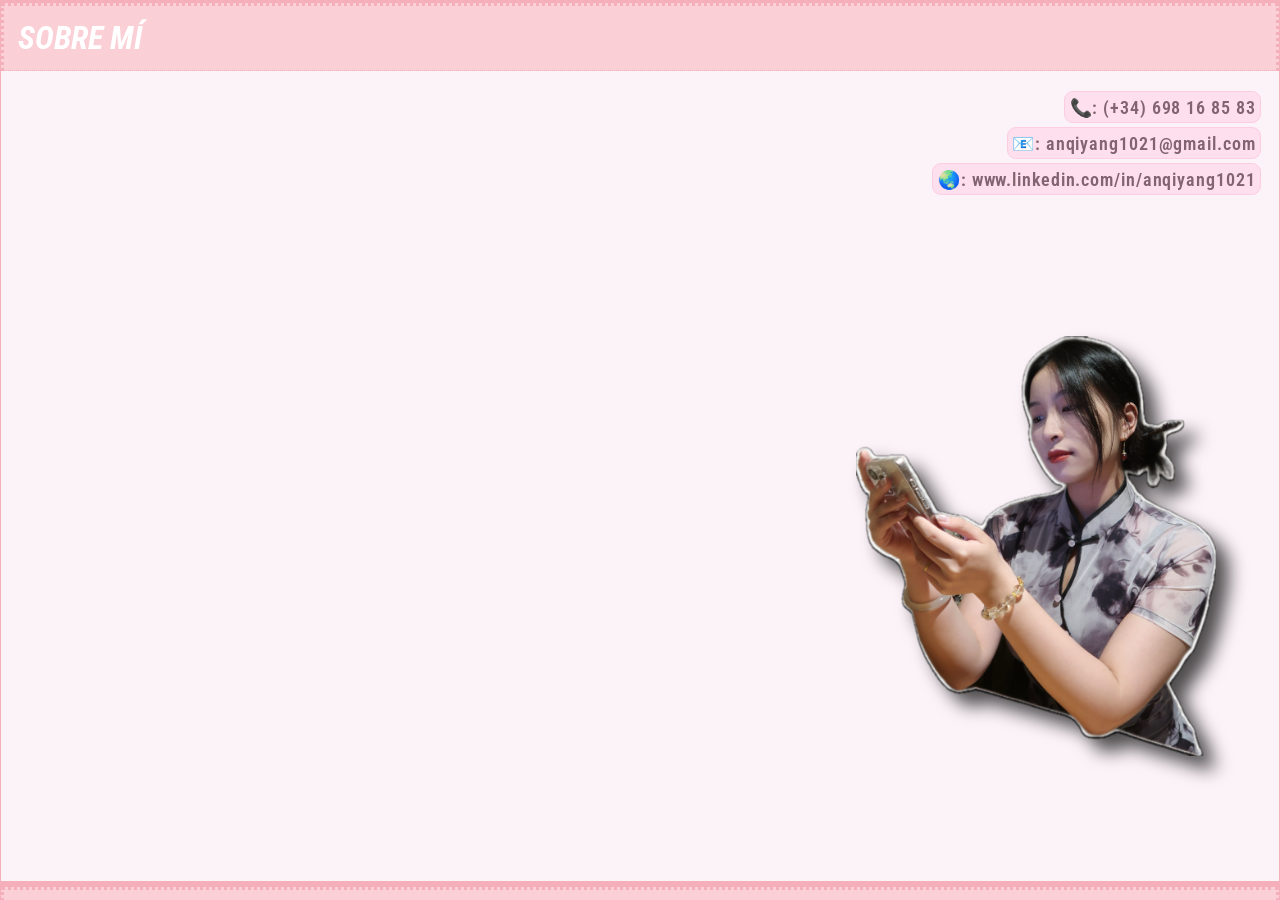
==== commit 0e0fd7b0: "actualización" ====
--- a/personal.profile.html
+++ b/personal.profile.html
@@ -317,7 +317,7 @@
 							<br> <span class="bold">Asignatura:</span> Dirección Estratégica
 							<br> <span class="bold">Profesora:</span> 
 							<br> <span class="bold">Año: </span> Diciembre 2025
-							<br> <span class="bold">Calificación: </span> 10/10
+							<!-- <br> <span class="bold">Calificación: </span> 10/10 -->
 							<br> <span class="bold">Textos completos en PDF: </span> 
 
 							<div class="link">
@@ -353,14 +353,18 @@
 							<br> <span class="bold">Asignatura:</span> Marketing Estratégico (F1)
 							<br> <span class="bold">Profesor:</span> Rubén Huertas
 							<br> <span class="bold">Año: </span> Mayo 2025
-							<br> <span class="bold">Calificación: </span> Escrito: 9/10; Presentación oral: 7/10; Media: 8/10
+							<!-- <br> <span class="bold">Calificación: </span> Escrito: 9/10; Presentación oral: 7/10; Media: 8/10 -->
 							
 							<div class="link">
 								<a href="pdf/ICHIBAN RAMEN-2.pdf" target="_blank" class="colorLink">1. Plan de Marketing para Ichiban Ramen & Street Food</a>
 							</div> 
 
 							<div class="link">
-								<a href="pdf/Esquema-Ichiban.pdf" target="_blank" class="colorLink">2. Esquema inicial</a>
+								<a href="https://prezi.com/view/CVtUD4smCeEt56hmKgfv/?referral_token=scSTOtlnB3FN" target="_blank" class="colorLink">2. Presentación Prezi</a>
+							</div> 
+
+							<div class="link">
+								<a href="pdf/Esquema-Ichiban.pdf" target="_blank" class="colorLink">3. Esquema inicial</a>
 							</div>
 						</div>
 					</div>
@@ -368,11 +372,16 @@
 					<div class="notes">
 						<span class="bold">Observaciones: </span> 
 
-						En este proyecto teníamos que emplear la IA, que de algún modo pudiera ayudar a una empresa de nuestro entorno a resolver un problema/dificultad que pudiera tener en ese momento.
-
-						<br> <br> Nosotros, en vez de realizar algún cartel publicitario u otro medio de comunicación visual para promociar la empresa, nos hemos comprometido a hacer más creativo, y así surgió el SCV.
-
-						<br> <br> Realizar la página web no fue realmente fácil, pues ninguno de nosotros teníamos conocimiento alguno de programación, y aunque se decidió usar el ChatGPT-4, se hicieron muchas pruebas y error
+						En este proyecto teníamos que emplear la IA, que de algún modo pudiera ayudar a una empresa de nuestro entorno a resolver un problema o dificultad que pudiera tener en ese momento.
+
+						<br> <br> Nosotros, en vez de realizar algún cartel publicitario u otro medio de comunicación visual para promociar la empresa, nos hemos comprometido a hacer más creativo, y así surgió el Sistema de Cola Virtual (SCV), inspirado en un sistema análogo que había visto usar en algunos restaurantes de China.
+
+						<br> <br> Realizarlo no fue realmente fácil, pues ninguno de nosotros teníamos conocimiento alguno de programación, y aunque se decidió usar el ChatGPT-4, se hicieron muchos intentos para que los prompts fueran cada vez más específicos y así, obtener unos códigos que pudiera construir el SCV tal y cómo lo queríamos.  
+
+						<br> <br> En cuanto a la información empleada para la elaboración de este Plan de Marketing, hemos revisado primero sus publicaciones de Instagram y después, le hicimos al jefe una entrevista para conocer mejor el funcionamiento de su restaurante. Y todo ello, basándonos en un esquema inicial que habíamos elaborado previamente para saber qué datos íbamos a necesitar. 
+
+						<br> <br> Y finalmente, otro punto distintivo de nuestro trabajo fue emplear Prezi para crear los slides utilizados durante nuestra presentación oral. 
+
 					</div>
 
 				</div>
@@ -388,7 +397,7 @@
 							<br> <span class="bold">Asignatura:</span> Gestión Empresarial (NS)
 							<br> <span class="bold">Profesor:</span> Daniel Couto
 							<br> <span class="bold">Año: </span> 2020 - 2022
-							<br> <span class="bold">Calificación: </span> C
+							<!-- <br> <span class="bold">Calificación: </span> C -->
 
 							<div class="link">
 								<a href="pdf/MONOGRAFIA-Starbucks.pdf" target="_blank" class="colorLink">1. Monografía: La importancia de la gestión de cambio para la adaptación de Starbucks Corporation al Covid-19.</a>
@@ -398,7 +407,12 @@
 					</div>
 
 					<div class="notes">
-						<span class="bold">Observaciones: </span> 
+						<span class="bold">Introducción: </span> 
+						
+						<br> <br> De acuerdo al <i>Origen de las especies de Darwin</i>, la especie que sobrevive es aquella que es capaz de adaptarse y ajustarse al entorno cambiante en el que se encuentra a sí mismo. Asimismo, en el mundo empresarial, las empresas también tienen que adaptarse a los cambios del entorno para poder sobrevivir y ser rentables y competitivas. Aunque las ventajas de adaptarse a las demandas del entorno están claras, su realización puede verse obstaculizada por las resistencias de los empleados. Sin embargo, una buena gestión de cambio, permite por un lado, reducir esta resistencia y por el otro, introducir más fácilmente las nuevas medidas en la empresa...
+
+						<br> <br> ... Y ASÍ COMIENZA MI MONOGRAFÍA.
+
 					</div>
 
 				</div>
@@ -435,7 +449,7 @@
 								Miembro del equipo “Share Bites”. 
 							</p>
 
-							<p class="actividad">
+							<p class="actividad2">
 								&#183; Propuse la idea de negocio de crear una aplicación móvil en la cual permita a los particulares transaccionar los restos de productos alimenticios, que cumplan una serie de medidas de higiene y seguridad alimentaria.
 								<br> &#183; Hice la labor fundamental de revisar toda la normativa relacionada con la comercialización de productos alimenticios para analizar la viabilidad de nuestra idea de negocio.
 								<br> &#183; He colaborado con el resto del equipo en la investigación del mercado y presentación final del modelo de negocio.
@@ -467,7 +481,7 @@
 								Miembro del equipo “Samurai”.
 							</p>
 
-							<p class="actividad">
+							<p class="actividad2">
 								&#183; Hemos propuesto un sistema de scoring con cancelación automática de citas, con el fin de penalizar aquel que no hace un uso responsable de los servicios de salud públicos.
 								<br> &#183; En respuesta al reto propuesto por el Institut Català de la Salut (ICS), he aportado tanto la perspectiva del usuario como la de la Administración pública, para terminar de perfilar la solución a proponer.
 								<br> &#183; He aportado mis conocimientos jurídicos a los que se tuvieron en cuenta a la hora de establecer la penalización del comportamiento irresponsable.
@@ -499,7 +513,7 @@
 								Miembro del equipo “Clyneon Advocates”. 
 							</p>
 
-							<p class="actividad">
+							<p class="actividad2">
 								&#183; Desempeñé el rol de abogada defensora (en la fase del interrogatorio de partes y peritos) en un litigio civil-mercantil sobre si las imágenes creadas con ChatGPT pueden tener protección legal.
 								<br> &#183; He contribuido en la búsqueda de jurisprudencia y formulación de argumentos jurídicos de defensa.
 							</p>	
@@ -508,7 +522,7 @@
 			</div>
 		</div>  
 
-		<div>
+		<div class="Idiomas">
 			<div class="header" id="idiomas"> 
 				IDIOMAS
 			</div>
@@ -570,8 +584,12 @@
 
 				</div>
 
+				<!--
+
 				<div class="explicación">
-					<!-- Tab links -->
+				 
+					TAB LINK
+
 					<div class="tab">
 						<button class="tablinks2" onclick="openLang(event, 'china')">中文</button>
 						<button class="tablinks2" onclick="openLang(event, 'espanol')">Español</button>
@@ -581,7 +599,7 @@
 						<button class="tablinks2" onclick="openLang(event, 'catalan')">Català</button>
 					</div>
 
-					<!-- Tab content -->
+					Tab content
 					<div id="china" class="tabcontent2">
 						<h3 class="name">Cotti Coffee llega a España</h3>
 
@@ -654,6 +672,7 @@
 					</div>
  
 				</div>
+			-->
 
 			</div>
 		</div>
@@ -673,25 +692,25 @@
 						Microsoft 365: 
 					</span>
 					
-					<div class="skillDesc">&#183; Word/PowerPoint/Excel.</div> 
+					<div class="skillDesc2">&#183; Word/PowerPoint/Excel.</div> 
 
 					<span class="skillTitle">
 						Digitales
 					</span>
 					
-					<div class="skillDesc">&#183; Canva y Prezi.</div> 
+					<div class="skillDesc2">&#183; Canva y Prezi.</div> 
 
 					<span class="skillTitle">
 						Para análisis de datos:  
 					</span>
 					
-					<div class="skillDesc">&#183; R-commander, Programa MicroEconometria&copy;UB y Gretl (en proceso).</div> 
+					<div class="skillDesc2">&#183; R-commander, Programa MicroEconometria&copy;UB y Gretl (en proceso).</div> 
 
 					<span class="skillTitle">
 						Para desarrollo web:
 					</span>
 					
-					<div class="skillDesc">&#183; Visual Studio Code (HTML y CSS).</div> 
+					<div class="skillDesc2">&#183; Visual Studio Code (HTML y CSS).</div> 
  
 				</div>
 
@@ -759,164 +778,177 @@
 			</div>
 
 			<div class="hobbies">
-				<div class="subHobbies">
-					<div class="dancer">💃</div>
-
-					<div class="hobbyName" id="danza">
-						DANZA
-					</div>
-
-				</div>
-
-				<div class="subHobbies">
-					<div>
-						<img src="img/caligrafía.png" class="caligrafía">
-					</div>
-
-					<div class="hobbyName" id="caligrafía">
-						CALIGRAFÍA CHINA
-					</div>
-					 
-				</div>
-
-				<div class="subHobbies">
-					<div class="photo">
-						<div class="camera">📷</div>
-						<div class="cameraflash">📸</div>
-					</div>
-
-					<div class="hobbyName" id="foto">
-						FOTOGRAFÍA
-					</div>
-				</div>
-
-				<div class="hobbyDesc">
-					<div class="hobbyEnca">
-						BALLET 
-					</div>
-
-					<div class="hobbyText">
-						<span class="subtitle">Años:  </span> 2012-2019 (7-8 años aprox.) 
-
-						<br><span class="subtitle">Lugar:</span> Escuela Cinderella (Arteixo).
-
-						<br><span class="subtitle"> Actividades realizadas: </span> 
+				<div class="row1"> 
+					<div class="subHobbies">
+						<a href="#baile" class="dancer">💃</a>
+
+						<div class="hobbyName" id="danza">
+							DANZA
+						</div>
+
+					</div>
+
+					<div class="subHobbies">
+						<a href="#cali">
+							<img src="img/caligrafía.png" class="caligrafía">
+						</a>
+
+						<div class="hobbyName" id="caligrafía">
+							CALIGRAFÍA CHINA
+						</div>
 						
-						<div>
-							<span class="hobbyText">&#183; Exámenes de la Royal Academy of Dance.</span> 
-						</div>
-						<div>
-							<span class="hobbyText"> &#183; Coreografías para la Gala de Navidad y otros eventos.</span>
-						</div>
-						<div>
-							<span class="hobbyText"> 	&#183; Competiciones y workshops en Lalín.</span>
-						</div>
-					</div>
-
-					<div class="hobbyEnca">
-						<br> BAILE MODERNO
-					</div>
-
-					<div class="hobbyText">
-						<span class="subtitle">Años:  </span> 1-2 años aprox. 
-
-						<br><span class="subtitle">Lugar:</span> Actividad extraescolar del ayuntamiento (Arteixo).
-
-						<br><span class="subtitle"> Actividades realizadas: </span> 
-						
-						<div>
-							<span class="hobbyText">&#183; Coreografías de multiples estilos: hip-hop, jazz, funk, k-pop, etc.</span> 
-						</div>
-					</div>
-
-					<div class="hobbyEnca">
-						<br> JAZZ, URBAN y K-POP
-					</div>
-			 
-					<div class="hobbyText">
-						<span class="subtitle">Años:  </span> 2022-2025 (2-3 años aprox.) 
-
-						<br><span class="subtitle">Lugar:</span> <a href="https://www.instagram.com/j6dance?igsh=dW51dzR4MDJoZHlo" target="_blank" class="colorLink">J6 DANCE STUDIO</a>(BARCELONA).
-
-						<br><span class="subtitle"> Actividades realizadas: </span> 
-						
-						<div>
-							<span class="hobbyText">&#183; Coreografías cortas + grabación del resultado final.</span> 
-						</div>
-						<div>
-							<span class="hobbyText"> &#183; Covers de coreografías de canciones de K-pop.</span>
-						</div>
-					</div>
-				</div>
-
-				<div class="hobbyDesc">
-					<div class="hobbyEnca">
-						CALIGRAFÍA CHINA
-					</div>
-
-					<div class="hobbyText">
-						<span class="subtitle">Años:  </span> 2024-presente
-
-						<br><span class="subtitle">Lugar:</span> <a href="https://www.instagram.com/huifentdcc?igsh=bGZyNWh4bTVpOGlp" target="_blank" class="colorLink">HUIFENG CALLIGRAPHY STUDIO</a> (BARCELONA).
-
-						<br><span class="subtitle">Página web:  </span> 
-						<div>
-							<a href="https://www.huifengcalligraphy.com" target="_blank" class="colorLink">huifengcalligraphy.com</a>
-						</div> 
-
-						<span class="subtitle"> Actividades realizadas: </span> 
-						
-						<div>
-							<span class="hobbyText">&#183; Clases de caligrafía de escritura regular (楷书, kǎi-shū).</span> 
-						</div>
-
-						<div>
-							<span class="hobbyText">&#183; Escribir coplas o pareados: Coplas del Año Nuevo Chino (春联, chūn-lián). </span> 
-						</div>
-					</div>
-				</div>
-
-				<div class="hobbyDesc">
-					<div class="hobbyEnca">
-						FOTOGRAFÍA
-					</div>
-
-					<div class="hobbyText">
-						<span class="subtitle">Años:  </span> 2025-presente
-
-						<br><span class="subtitle"> Dispositivos: </span> 
-						
-						<div>
-							<span class="hobbyText">&#183; Cámara mirrorless: Fujifilm X-S10.</span> 
-
-							<br> <span class="hobbyText">&#183; Cámaras digitales (ccd y compactas): Canon g7x2, Canon ixus, Olympus y Casio.</span> 
-
-							<br> <span class="hobbyText">&#183; Cámaras instantáneas de Fujifilm.</span> 
-
-							<br> <span class="hobbyText">&#183; Cámara analógica réflex: Voigtländer Bessamatic.</span> 
-						</div>
-
-						<br><span class="subtitle">Motivación:</span> 
-						 En verano de 2024 decidí buscar a  fotógrafas-universitarias de cada ciudad de China a la que visitaba para que me tomaran unas fotos de recuerdo, ya que yo misma era pésima en eso.
-						
-						<br> <br> Me impresionó la profesionalidad de una que había conocido en HangZhou (杭州). Trajo varios dispositivos para elegir, me enseñaba poses, me motivaba para que me sintiera lo más cómoda posible... 
-
-						<br> <br> En fin, un servicio y unas fotos de calidad, incluso mejores que algunas agencias de la zona. 
-
-						<br> <br> Me enamoré de su cámara Fujifilm X-S10 que, desgraciadamente, ya estaba descatalogada, pero en 2025 tuve la oportunidad de comprármela de segunda mano. 
-						
-						<br> <br> Y así empecé con la fotografía. 
- 
-					</div>
-				</div>
-				 
+					</div>
+
+					<div class="subHobbies">
+						<a href="#cámara" class="photo">
+							<div class="camera">📷</div>
+							<div class="cameraflash">📸</div>
+						</a>
+
+						<div class="hobbyName" id="foto">
+							FOTOGRAFÍA
+						</div>
+					</div>
+
+				</div>
+				
+				<div class="row2">
+					<div id="baile" style="padding-top: 18px;"></div>
+
+					<div class="hobbyDesc">
+
+						<div class="hobbyEnca">
+							BALLET 
+						</div>
+
+						<div class="hobbyText">
+							<span class="subtitle">Años:  </span> 2012-2019 (7-8 años aprox.) 
+
+							<br><span class="subtitle">Lugar:</span> Escuela Cinderella (Arteixo).
+
+							<br><span class="subtitle"> Actividades realizadas: </span> 
+							
+							<div>
+								<span class="hobbyText">&#183; Exámenes de la Royal Academy of Dance.</span> 
+							</div>
+							<div>
+								<span class="hobbyText"> &#183; Coreografías para la Gala de Navidad y otros eventos.</span>
+							</div>
+							<div>
+								<span class="hobbyText"> 	&#183; Competiciones y workshops en Lalín.</span>
+							</div>
+						</div>
+
+						<div class="hobbyEnca">
+							<br> BAILE MODERNO
+						</div>
+
+						<div class="hobbyText">
+							<span class="subtitle">Años:  </span> 1-2 años aprox. 
+
+							<br><span class="subtitle">Lugar:</span> Actividad extraescolar del ayuntamiento (Arteixo).
+
+							<br><span class="subtitle"> Actividades realizadas: </span> 
+							
+							<div>
+								<span class="hobbyText">&#183; Coreografías de multiples estilos: hip-hop, jazz, funk, k-pop, etc.</span> 
+							</div>
+						</div>
+
+						<div class="hobbyEnca">
+							<br> JAZZ, URBAN y K-POP
+						</div>
+				
+						<div class="hobbyText">
+							<span class="subtitle">Años:  </span> 2022-2025 (2-3 años aprox.) 
+
+							<br><span class="subtitle">Lugar:</span> <a href="https://www.instagram.com/j6dance?igsh=dW51dzR4MDJoZHlo" target="_blank" class="colorLink">J6 DANCE STUDIO</a>(BARCELONA).
+
+							<br><span class="subtitle"> Actividades realizadas: </span> 
+							
+							<div>
+								<span class="hobbyText">&#183; Coreografías cortas + grabación del resultado final.</span> 
+							</div>
+							<div>
+								<span class="hobbyText"> &#183; Covers de coreografías de canciones de K-pop.</span>
+							</div>
+						</div>
+					</div>
+
+					<div id="cali" style="padding-top: 18px;"></div>
+
+					<div class="hobbyDesc">
+						<div class="hobbyEnca">
+							CALIGRAFÍA CHINA
+						</div>
+
+						<div class="hobbyText">
+							<span class="subtitle">Años:  </span> 2024-presente
+
+							<br><span class="subtitle">Lugar:</span> <a href="https://www.instagram.com/huifentdcc?igsh=bGZyNWh4bTVpOGlp" target="_blank" class="colorLink">HUIFENG CALLIGRAPHY STUDIO</a> (BARCELONA).
+
+							<br><span class="subtitle">Página web:  </span> 
+							<div>
+								<a href="https://www.huifengcalligraphy.com" target="_blank" class="colorLink">huifengcalligraphy.com</a>
+							</div> 
+
+							<span class="subtitle"> Actividades realizadas: </span> 
+							
+							<div>
+								<span class="hobbyText">&#183; Clases de caligrafía de escritura regular (楷书, kǎi-shū).</span> 
+							</div>
+
+							<div>
+								<span class="hobbyText">&#183; Escribir coplas o pareados: Coplas del Año Nuevo Chino (春联, chūn-lián). </span> 
+							</div>
+						</div>
+					</div>
+
+					<div id="cámara" style="padding-top: 18px;"></div>
+
+					<div class="hobbyDesc">
+						<div class="hobbyEnca">
+							FOTOGRAFÍA
+						</div>
+
+						<div class="hobbyText">
+							<span class="subtitle">Años:  </span> 2025-presente
+
+							<br><span class="subtitle"> Dispositivos: </span> 
+							
+							<div>
+								<span class="hobbyText">&#183; Cámara mirrorless: Fujifilm X-S10.</span> 
+
+								<br> <span class="hobbyText">&#183; Cámaras digitales (ccd y compactas): Canon g7x2, Canon ixus, Olympus y Casio.</span> 
+
+								<br> <span class="hobbyText">&#183; Cámaras instantáneas de Fujifilm.</span> 
+
+								<br> <span class="hobbyText">&#183; Cámara analógica réflex: Voigtländer Bessamatic.</span> 
+							</div>
+
+							<br><span class="subtitle">Motivación:</span> 
+							En verano de 2024 decidí buscar a  fotógrafas-universitarias de cada ciudad de China a la que visitaba para que me tomaran unas fotos de recuerdo, ya que yo misma era pésima en eso.
+							
+							<br> <br> Me impresionó la profesionalidad de una que había conocido en HangZhou (杭州). Trajo varios dispositivos para elegir, me enseñaba poses, me motivaba para que me sintiera lo más cómoda posible... 
+
+							<br> <br> En fin, un servicio y unas fotos de calidad, incluso mejores que algunas agencias de la zona. 
+
+							<br> <br> Me enamoré de su cámara Fujifilm X-S10 que, desgraciadamente, ya estaba descatalogada, pero en 2025 tuve la oportunidad de comprármela de segunda mano. 
+							
+							<br> <br> Y así empecé con la fotografía. 
+	
+						</div>
+					</div>
+
+					<div style="padding-bottom: 12px;"></div>
+			
+				</div>
 
 			</div> 
 
 		</div> 
 
 	</div>
-
 
 	<script src="tabs.js">
 	
--- a/styles/general.css
+++ b/styles/general.css
@@ -1,3 +1,4 @@
+
 body {
 	margin: 0px;  /* removes default style */
 	box-sizing: border-box;
@@ -5,4 +6,6 @@
 
 * {font-family: Roboto Condensed}
 
-p {margin: 0px;}+p {margin: 0px;}
+
+a {text-decoration: none;}
--- a/styles/sobremí.css
+++ b/styles/sobremí.css
@@ -21,11 +21,10 @@
   height: 100vh;
   overflow-y: scroll;
   scroll-snap-type: y mandatory; 
-  
+  scroll-behavior: smooth;
 }
 
 .content > div {
-  min-height: 100vh;
   scroll-snap-align: start;
   display: flex;
   flex-direction: column;
@@ -56,7 +55,7 @@
   display: flex;
   justify-content: space-between;
   align-items: center;
-  height: 72vh;
+  min-height: 72vh;
 }
 
 .saludos {
@@ -77,10 +76,10 @@
   font-style: italic;
   word-spacing: 2vh;
   animation: aparecer 10s infinite;
-  font-size: 9vh;
+  font-size: 58px;
   opacity: 0;
-  margin-left: 3vh;
-  margin-right: 3vh;
+  margin-left: 2vh;
+  margin-right: 2vh;
 }
  
 .saludo:nth-child(1) { animation-delay: 0s; }
@@ -132,7 +131,7 @@
   }
 
   .saludo {
-    font-size: 3.2vh;
+    font-size: 25px;
     width: 40vh;
   }
 
@@ -145,7 +144,62 @@
   }
   
 }
- 
-
-
-
+
+@media (min-width: 600px) and (max-width: 992px) {
+  .saludo {
+    font-size: 42px;
+    width: 60vh;
+  }
+
+  .saludos {
+    margin: 120px 0 200px 0;
+  }
+
+  .presentación {
+    flex-direction: column;
+    padding-bottom: 25px;
+  }
+
+  .contact {
+    font-size: 1.8vh;
+  }
+  
+}
+
+@media (min-width: 992px) and (max-width: 1200px) {
+ .saludo {
+    width: 680px;
+    margin: 0;
+  }
+
+  .saludos {
+    margin-top: 50px;
+    margin-bottom: 50px;
+  }
+
+  .presentación {
+    flex-direction: row;
+    padding: 0; 
+    margin-bottom: 40px;
+    margin-top: 20px;
+  }
+
+  .contact {
+    font-size: 2vh;
+  }
+}
+
+@media (min-width: 1200px) and (max-width: 2100px) {
+  .saludo {
+    width: 800px;
+    margin-bottom: 50px;
+  }
+
+  .saludos {
+    margin-top: 50px;
+    margin-bottom: 50px;
+  }
+
+}
+
+
--- a/styles/educación.css
+++ b/styles/educación.css
@@ -77,4 +77,17 @@
   .preview {
     min-width: 38vh;
 }  
-}+}
+
+@media (min-width: 600px) and (max-width: 992px) {
+   .preview {
+    min-width: 63vh;
+  }
+}
+
+@media (min-width: 992px) and (max-width: 1200px) {
+   .preview {
+    min-width: 68vh;
+  }
+}
+
--- a/styles/experiencia.css
+++ b/styles/experiencia.css
@@ -2,26 +2,20 @@
 
 .prácticas {
   display: flex;
-  flex-direction: column;
   justify-content: space-evenly;
-  align-items: center;
-  min-height: 100vh; 
-
 }
 
 .encabezado {
   display: flex;
   justify-content: flex-start;
-  align-items: flex-start;
-  vertical-align: top;
-  margin-top: 2vh;
+  align-items: center;
+  margin-bottom: 2vh;
+  height: 125px;
 }
 
 .job {
   text-align: left;
-  padding-left: 3vh;
-  padding-right: 3vh;
-  padding-bottom: 3vh;
+  padding: 3vh;
   display: flex;
   flex-direction: column;
   justify-content: flex-start;
@@ -95,4 +89,44 @@
   .prácticas {
     flex-direction: column;
 }  
+}
+
+@media (min-width: 600px) and (max-width: 992px) {
+   .prácticas {
+    flex-direction: column;
+}  
+  .actividad {
+    font-size: 2.2vh;
+  }
+
+  .encabezado {
+    margin-top: 2vh;
+  }
+
+  .job {
+    padding-bottom: 2vh;
+  }
+  }
+
+@media (min-width: 992px) and (max-width: 1200px) {
+   .actividad, .descripción2 {
+    font-size: 2.5vh;
+  }
+
+  .año {
+    font-size: 2.2vh;
+  }
+}
+
+@media (min-width: 1200px) and (max-width: 2100px) {
+  .encabezado {
+    height: 150px;
+  }
+  .actividad, .descripción2 {
+    font-size: 2.5vh;
+  }
+
+  .año {
+    font-size: 2.2vh;
+  }
 }
--- a/styles/escritos.css
+++ b/styles/escritos.css
@@ -117,6 +117,15 @@
   .tab {
     display: flex;
     flex-direction: column;
+    padding-left: 0;
+  }
+
+  .tab button {
+    padding: 2vh;
+  }
+
+  .tablinks {
+    font-size: 2.5vh;
   }
 
   .Work {
@@ -126,7 +135,7 @@
 
   .notes {
     margin-top: 2vh;
-    font-size: 2.5vh;
+    font-size: 2.2vh;
   }
 
   .identificación2 {
@@ -143,4 +152,18 @@
   #starbucks {
     justify-items: center;
   }
-}+}
+
+@media (min-width: 600px) and (max-width: 992px) {
+  .identificación2 {
+    font-size: 2vh;
+    text-align: left;
+  }
+  }
+
+@media (min-width: 992px) and (max-width: 1200px) {
+   .identificación2 {
+    font-size: 2.2vh;
+    text-align: left;
+  }
+}
--- a/styles/extraescolares.css
+++ b/styles/extraescolares.css
@@ -9,6 +9,10 @@
   height: auto;
   margin-top: 2vh;
   margin-bottom: 2vh;
+}
+
+.actividad2 {
+  color: rgb(126, 88, 103);
 }
 
 .extraescolar {
@@ -31,7 +35,7 @@
 }
 
 .preview-act {
-  height: 98vh;
+  height: 90vh;
   text-align: center; /*Centra un div horizontalmente */
   margin: 1vh 3vh; 
   overflow: hidden;
@@ -81,9 +85,70 @@
 
    .año,
    .descripción2,
-   .actividad {
+   .actividad2 {
+    font-size: 2.2vh;
+   }
+}
+
+@media (min-width: 600px) and (max-width: 992px) {
+  .actividades {
+    flex-direction: column;
+  }
+
+  .preview-act {
+    height: fit-content;
+  }
+
+  .año, .descripción2 {
+    font-size: 2.2vh;
+
+  }
+
+  .actividad2 {
     font-size: 2.5vh;
-   }
+  }
 
+  .logo-startub, .logo-cuatrecasas, .logo-eit, .logo-esade, .logo-unecub {
+    width: 25vh;
+  }
 
+  .actividadesLogo {
+    height: 28vh;
+  }
+  }
+
+  @media (min-width: 992px) and (max-width: 1200px) {
+  .preview-act {
+    height: 70vh;
+  }
+
+  .actividad2 {
+    font-size: 2.5vh;
+  }
+
+  .logo-startub, .logo-cuatrecasas, .logo-eit, .logo-esade, .logo-unecub {
+    width: 30vh;
+  }
+
+  .actividadesLogo {
+    height: 280px;
+  } 
+} 
+
+@media (min-width: 1200px) and (max-width: 2100px) {
+  .preview-act {
+    height: 60vh;
+  }
+
+  .actividad2 {
+    font-size: 2.5vh;
+  }
+
+  .logo-startub, .logo-cuatrecasas, .logo-eit, .logo-esade, .logo-unecub {
+    width: 30vh;
+  }
+
+  .actividadesLogo {
+    height: 450px;
+  }
 }
--- a/styles/idiomas.css
+++ b/styles/idiomas.css
@@ -1,16 +1,20 @@
 /* CSS Idiomas */
 
+.Idiomas {
+  height: max-content;
+}
+
 .idiomas {
   display: flex;
   flex-direction: row;
-  justify-content: space-between;
-  align-items: top; 
-  height: auto;
+  justify-content: center;
+  align-items: center; 
+  height: fit-content;
 }
 
 .idiomas-grid {
   display: flex;
-  flex-direction: column;
+  flex-direction: row;
   align-items: flex-start;
 }
 
@@ -95,14 +99,49 @@
   color: rgb(247, 133, 178);
 }
 
-.explicación {
+
+@media (max-width: 600px) {
+  .idiomas-grid {
+    display: grid;
+    grid-template-columns: 1fr 1fr;
+  }
+}
+
+@media (min-width: 600px) and (max-width: 992px) {
+   .idiomas-grid {
+    display: grid;
+    grid-template-columns: 1fr 1fr 1fr;
+   }
+
+   .china, .flag, .inglaterra, .galicia {
+    margin-left: 45px;
+    margin-right: 45px;
+   }
+
+   .idiomas {
+    margin-top: 20px;
+    margin-bottom: 20px;
+   }
+  }
+
+ @media (min-width: 992px) and (max-width: 1200px) {
+   .idiomas-grid {
+    display: grid;
+    grid-template-columns: 1fr 1fr 1fr;
+   }
+
+   .china, .flag, .inglaterra, .galicia {
+    margin: 50px 60px;
+   }
+
+}
+
+/* .explicación {
   flex: 1; 
   margin: 2vh 0vh; 
   padding: 1vh;
   height: inherit; 
 }
-
-
 
 .tablinks2 {
   font-size: 2vh;
@@ -135,7 +174,7 @@
   letter-spacing: 0.15vh;
   line-height: 4vh;
   text-align: justify;
-  text-justify: inter-word; /*sin el text-align no funciona*/
+  text-justify: inter-word; /sin el text-align no funciona/
 }
 
 .portal {
@@ -159,7 +198,7 @@
   color:rgb(130, 99, 111);
 }
 
-/* Style the tab */
+/Style the tab/
 .tab {
   overflow: hidden;
   border: 0.3vh solid rgba(245, 175, 185, 0.206);
@@ -170,7 +209,7 @@
   
 }
 
-/* Style the buttons that are used to open the tab content */
+/Style the buttons that are used to open the tab content/
 .tab button {
   background-color: inherit;
   float: left;
@@ -181,22 +220,22 @@
   transition: 0.3s;
   border-top-left-radius: 2vh;
   border-top-right-radius: 2vh;
-  flex-shrink: 0; /*Prevent shrinking*/
-
-}
-
-/* Change background color of buttons on hover */
+  flex-shrink: 0; /Prevent shrinking/
+
+}
+
+/Change background color of buttons on hover/
 .tab button:hover {
   background-color: rgba(251, 140, 183, 0.378);
   box-shadow: 0 1vh 2vh 0 rgba(251, 140, 183, 0.858)
 }
 
-/* Create an active/current tablink class */
+/Create an active/current tablink class/
 .tab button.active {
   background-color: rgba(248, 172, 201, 0.109);
 }
 
-/* Style the tab content */
+/Style the tab content/
 .tabcontent2 {
   display: none;
   padding: 1vh 4vh;
@@ -206,10 +245,11 @@
   height: max-content;
 }
 
-/*Full page tabs*/
+/Full page tabs/
 #china {background-color: rgba(248, 172, 201, 0.109);}
 #espanol {background-color: rgba(248, 172, 201, 0.109);}
 #ingles {background-color: rgba(248, 172, 201, 0.109);}
 #frances {background-color: rgba(248, 172, 201, 0.109);}
 #gallego {background-color: rgba(248, 172, 201, 0.109);}
-#catalan {background-color: rgba(248, 172, 201, 0.109);}
+#catalan {background-color: rgba(248, 172, 201, 0.109);} 
+*/
--- a/styles/skills.css
+++ b/styles/skills.css
@@ -23,6 +23,7 @@
   font-size: 3vh;
   font-weight: 700;
   text-transform: uppercase;
+  text-align: center;
   align-self: center; /* modificar align del elemento concreto */
  }
 
@@ -35,7 +36,7 @@
   text-transform: uppercase; /* poner mayúscula */
  }
 
- .skillDesc {
+ .skillDesc, .skillDesc2 {
   color: rgb(130, 76, 97);
   line-height: 3vh;
   font-weight: 400;
@@ -52,4 +53,35 @@
 
  .italic {
   font-style: italic;
- }+ }
+
+ @media (max-width: 600px) {
+   .skillDesc2 {
+    text-align: left;
+   }
+ }
+
+ @media (min-width: 600px) and (max-width: 992px) {
+   .capacidades {
+    margin: 0 35.4px; 
+   }
+
+   .bloque {
+    margin: 2vh 0;
+   }
+
+   .skillDesc {
+    font-size: 2.5vh;
+   }
+  }
+
+ @media (min-width: 992px) and (max-width: 1200px) {
+  .capacidades {
+    margin: 0 35.4px; 
+   }
+
+   .bloque {
+    margin: 2vh 0;
+   }
+
+}
--- a/styles/hobbies.css
+++ b/styles/hobbies.css
@@ -1,10 +1,24 @@
 /* CSS hobbies */
 
 .hobbies {
-  display: grid; 
-  grid-template-columns: 1fr 1fr 1fr;
-  justify-items: center;
-}
+  display: flex;
+  flex-direction: column;
+}
+
+.row1 {
+  display: flex;
+  flex-direction: row;
+  justify-content: space-evenly;
+  margin-bottom: 10px;
+}
+
+
+.row2 {
+  display: flex;
+  flex-direction: row;
+  justify-content: space-evenly;
+}
+
 
 .dancer {
   font-size: 9vh;
@@ -23,21 +37,23 @@
 
 .photo {
   position: relative;
-  margin-top: -13vh;
+
 }
 
 .camera {
   font-size: 10vh;
   position: absolute;
   animation: shoot 1s infinite;
-  margin-left: -5vh;
+  margin-left: -42px;
+  margin-top: 20px;
 }
 
 .cameraflash {
   position: absolute;
   font-size: 10vh;
   animation: shoot2 1s infinite;
-  margin-left: -5vh;
+  margin-left: -42px;
+  margin-top: 20px;
 }
 
 @keyframes shoot {
@@ -53,15 +69,18 @@
 .caligrafía {
   width: 11vh; 
   border-radius: 40px;
-  margin-top: 3vh;
+  margin-top: 30px;
 }
 
 .subHobbies {
   display: flex;
   flex-direction: column;
-  justify-content: space-evenly;
+  justify-content: space-between;
+  margin-bottom: 12px;
   align-items: center;
-  height: 30vh; 
+  align-content: center;
+  vertical-align: middle;
+  width: 33%; 
 }
 
 .hobbyName {
@@ -74,15 +93,8 @@
   background-color: rgba(248, 172, 201, 0.12);
 }
 
-#caligrafía {margin-top: 2vh;}
-#foto {margin-bottom: -14.5vh;}
-
 
 .hobbyDesc {
-  display: flex;
-  flex-direction: column;
-  justify-content: flex-start;
-  align-items: flex-start;
   padding: 1vh;
   letter-spacing: 0.15vh;
   border-width: 0.15vh;
@@ -90,10 +102,10 @@
   border-radius: 2vh;
   background-color: rgba(248, 172, 201, 0.12);
   border-color: rgb(248, 172, 201);
-  width: auto;
   margin-left: 1vh;
   margin-right: 1vh;
   height: auto;
+  width: 33%; 
 }
 
 .hobbyEnca {
@@ -114,7 +126,7 @@
   color: rgb(130, 99, 111);
   line-height: 2.5vh;
   font-weight: 400;
-  font-size: 2vh;
+  font-size: 2.2vh;
   padding-right: 1vh;
   padding-left: 0.8vh;
 }
@@ -124,11 +136,105 @@
 }
 
 @media (max-width: 600px) {
+  .row1, .row2 {
+    flex-direction: column;
+    align-items: center;
+  }
+
+  .hobbyDesc {
+    width: auto;
+  }
+ 
+   .subHobbies {
+    height: 200px;
+  }
+
+  .camera, .cameraflash {
+    margin-left: -45px;
+    margin-top: 25px;
+  }
+  
+  .caligrafía {
+    margin-bottom: 30px;
+  }
+
+}
+
+@media (min-width: 600px) and (max-width: 992px) {
+  .row1, .row2 {
+    flex-direction: column;
+    align-items: center;
+  }
+
+  .hobbyDesc {
+    width: auto;
+  }
+ 
+  .subHobbies {
+    height: 220px;
+  }
+ 
+  .caligrafía {
+    margin-top: 35px;
+    margin-bottom: 50px;
+  }
+
+  .camera, .cameraflash {
+    margin-left: -45px;
+    margin-top: 30px;
+  }
+
+  .hobbyText {
+    font-size: 2.2vh;
+    line-height: 3.2vh;
+  }
+
+  .subtitle {
+    font-size: 2vh;
+  }
+  }
+
+@media (min-width: 992px) and (max-width: 1200px) {
+
+
+}
+
+
+@media (min-width: 1200px) and (max-width: 2100px) {
+  .row1 {
+    height: 25vh;
+  }
+
+  .caligrafía {
+    margin-top: 40px;
+  }
+
+  .camera, .cameraflash {
+    margin-left: -55px;
+    margin-top: 30px;
+  }
+
+}
+
+/* @media (min-width: 992px) and (max-width: 1200px) {
   .hobbies {
     grid-template-columns: 1fr;
   }
-
-  
-
-
-}+ 
+  .subHobbies {
+      height: 200px;
+    }
+
+  .caligrafía {
+    margin-top: 30px;
+    margin-bottom: 18px;
+  }
+
+  .dancer {
+    margin-top: 30px;
+  }
+
+  .hobbyText {
+    line-height: 3.5vh;
+  }
+} */
